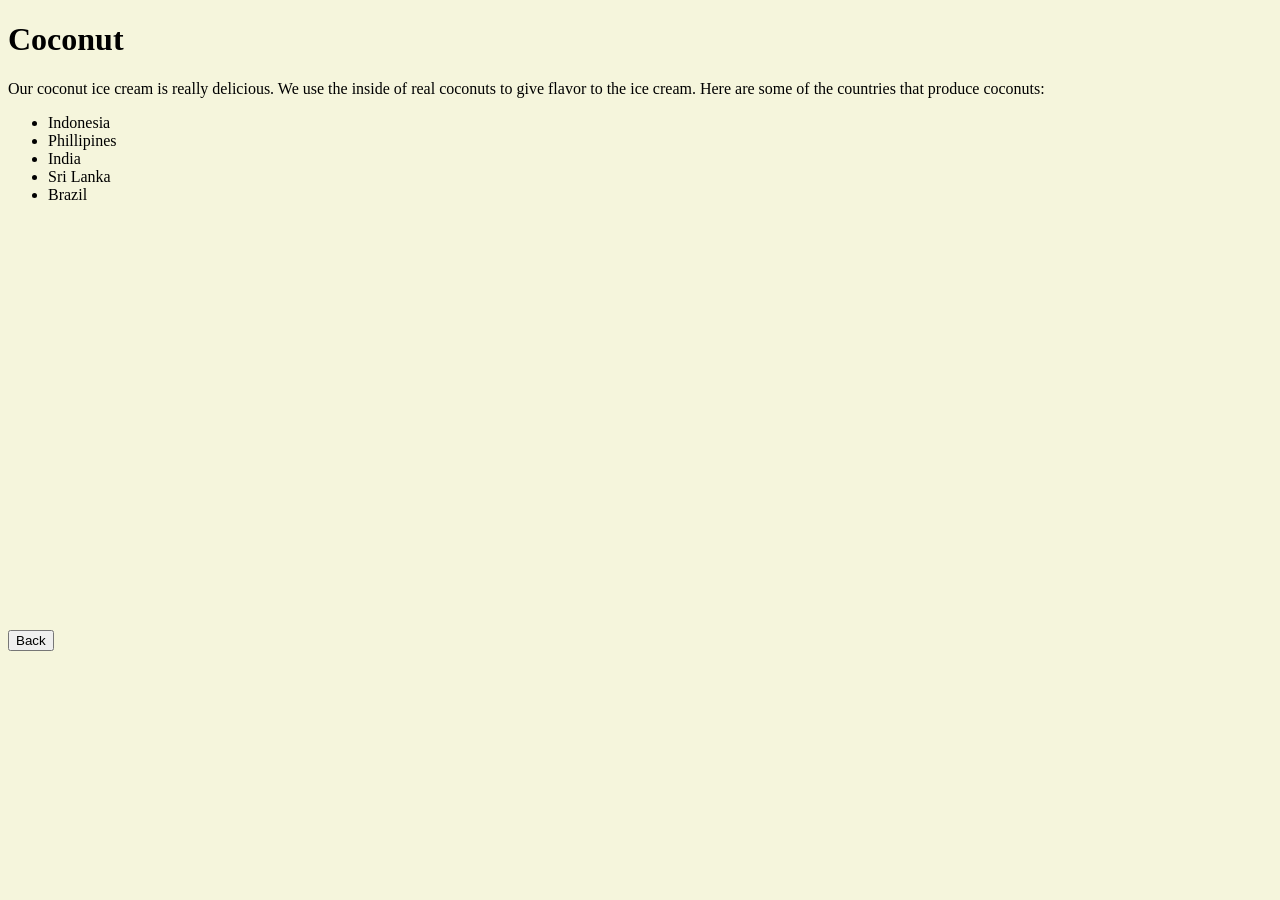
==== coconut.html @ 1b6461c0 "init" ====
<!DOCTYPE html>
<html lang="en">
<head>
    <meta charset="UTF-8">
    <meta name="viewport" content="width=device-width, initial-scale=1.0">
    <title>Coconut</title>
    <link rel="stylesheet" href="style.css">
</head>
<body>
    
    <div class="container">
        <h1 class="title">Coconut</h1>
        <div class="description">
            Our coconut ice cream is really delicious. We use the inside of real coconuts to give flavor to the ice cream.
            Here are some of the countries that produce coconuts:
            <ul>
                <li>Indonesia</li>
                <li>Phillipines</li>
                <li>India</li>
                <li>Sri Lanka</li>
                <li>Brazil</li>
            </ul>
            
            <img src="">
        
    <!-- I think there is something wrong in this part --> 

            <a hrf="index.html"><button type="button">Back</button></aa>
            
        </dif>
    </div>

    <!-- --------------------------------------------- -->

</body>
</html>
---- style.css ----
img{
    height: 400px;
    display: block;
    margin: 10px;
}

body{
    background-color:beige;
}
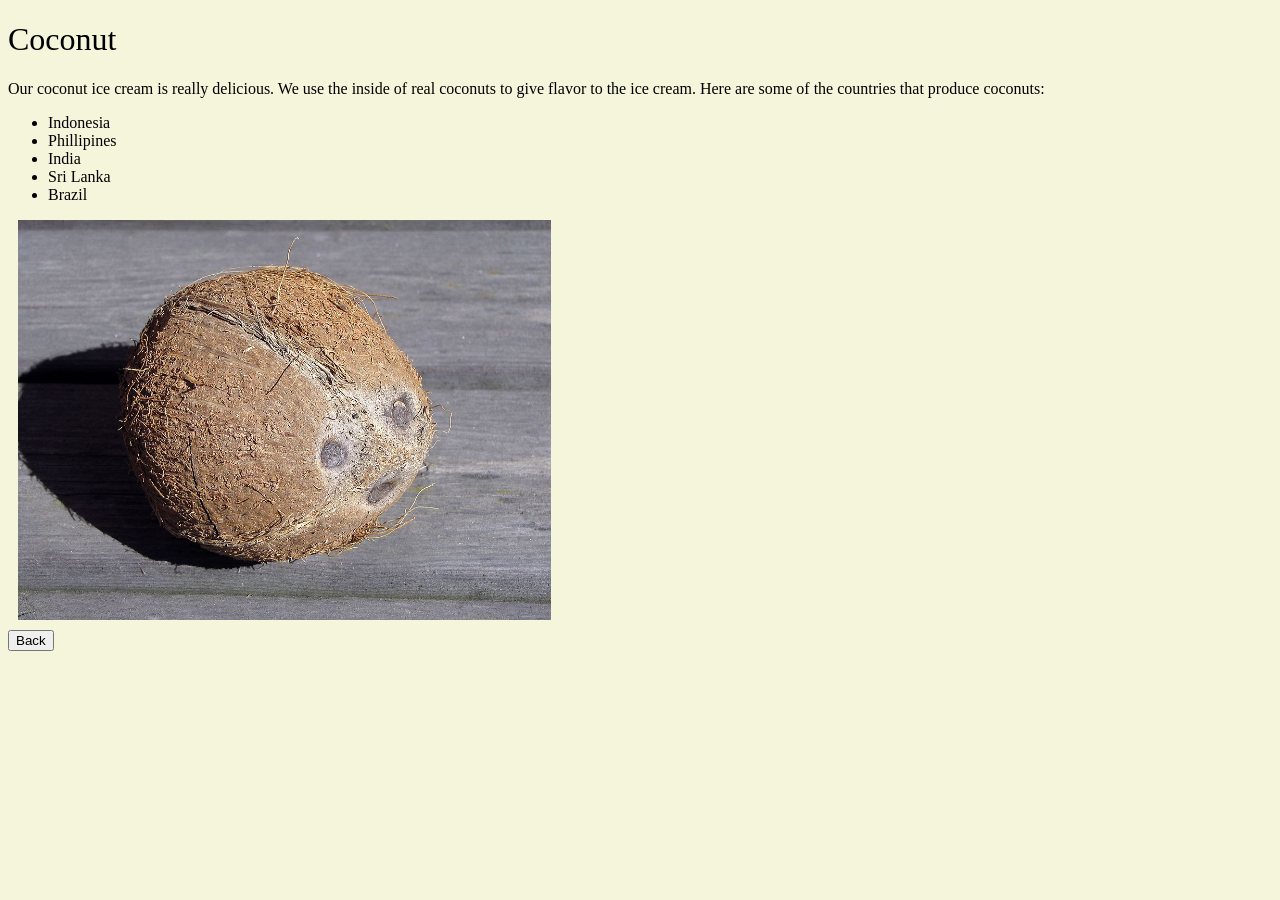
==== commit 39aecae0: "Added font, coconut" ====
--- a/coconut.html
+++ b/coconut.html
@@ -21,11 +21,11 @@
                 <li>Brazil</li>
             </ul>
             
-            <img src="">
+            <img src="img/coconut.jpg">
         
     <!-- I think there is something wrong in this part --> 
 
-            <a hrf="index.html"><button type="button">Back</button></aa>
+           <a href="index.html"><button type="button">Back</button></a>
             
         </dif>
     </div>
--- a/style.css
+++ b/style.css
@@ -6,4 +6,24 @@
 
 body{
     background-color:beige;
-}+}
+.flavor {
+  font-family: "Great Vibes", cursive;
+  font-weight: 400;
+  font-style: normal;
+}
+h1 {
+  font-family: "Great Vibes", cursive;
+  font-weight: 400;
+  font-style: normal;
+}
+.great-vibes-regular {
+  font-family: "Great Vibes", cursive;
+  font-weight: 400;
+  font-style: normal;
+}
+h2 {
+  font-family: "Great Vibes", cursive;
+  font-weight: 400;
+  font-style: normal;
+}
